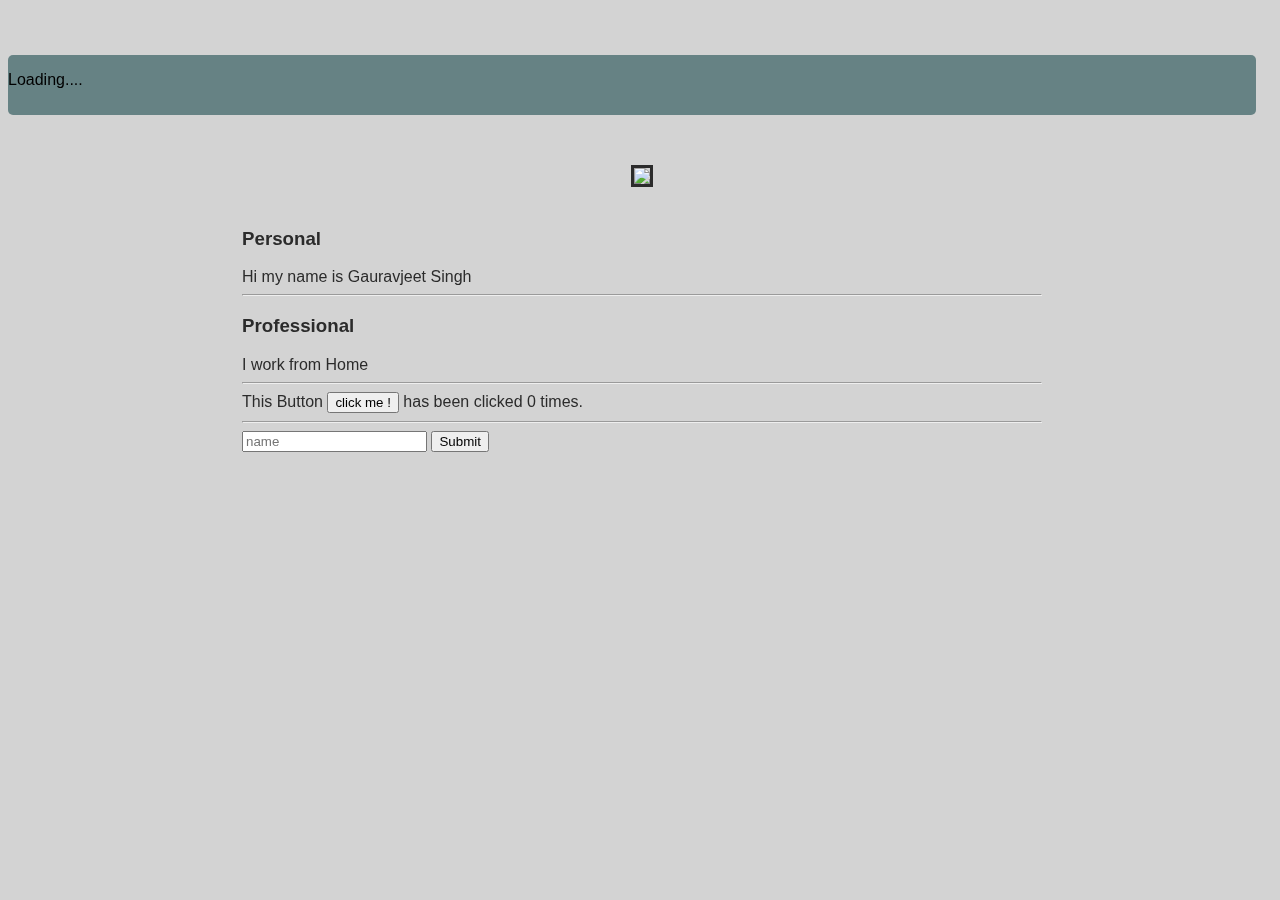
==== ui/index.html @ 8976344c "[imad-console] Updates ui/index.html" ====
<!doctype html>
<html>
    <head>
        
        <link href="/ui/style.css" rel="stylesheet" />
         <title>Gauravjeet's IMAD profile</title>
         <link rel="shortcut icon" href="ui/favicon.ico" type="image/x-icon" /> 
        <!-- <link rel="icon" href="/ui/favicon.ico"> -->
    </head>
    <body>
        	
		<div id="header">
			<p id="name">Loading....</p>
			
        
        <div class= "container"> 
        <div class="center">
            <img id='madi' src="https://lh5.googleusercontent.com/-QcT5mLItR7U/AAAAAAAAAAI/AAAAAAAAAAA/Q-Yjdo3WlPc/s128-c-k/photo.jpg" class="img-medium"/>
            
        </div>
       
        <br>
        <h3>Personal</h3>
        <div>
            Hi my name is Gauravjeet Singh
        </div>
        <hr/>
        <h3>Professional</h3>
         <div>
            I work from Home 
         </div>
        <hr/>
        <div class="footer"></div>
            This Button <button id="counter"> click me !</button> has been clicked <span id="count">0</span> times.
            <hr/>
            <input type="text" id="name" placeholder="name"></input>
            <input type="submit" value="Submit" id="submit_btn"></input>
            <ul id="namelist">
               
            </ul>
         </div>
        
        <script type="text/javascript" src="/ui/main.js">
        </script>
    </body>
</html>
---- ui/style.css ----
div {
	border-radius: 5px;
}

#header {
	z-index: 1;
	position: fixed;
	width: 97.5%;
	margin-top: -20px;
	height: 60px;
	background-color: #668284;
	margin-bottom: 10px;
}


body {
    font-family: sans-serif;
    background-color: lightgrey;
    margin-top: 75px;
    
}

.center {
    text-align: center;
}

.text-big {
    font-size: 300%;
}

.bold {
    font-weight: bold;
}

.img-medium {
    height: 200px;
    border-style: solid;
    border-width: 3px;
}
     .container {
             max-width: 800px;
             margin: 0 auto;
             color: #2b2b2b;
             font-family: sans-serif;
             padding-left: 20px;
             padding-top: 60px;
}
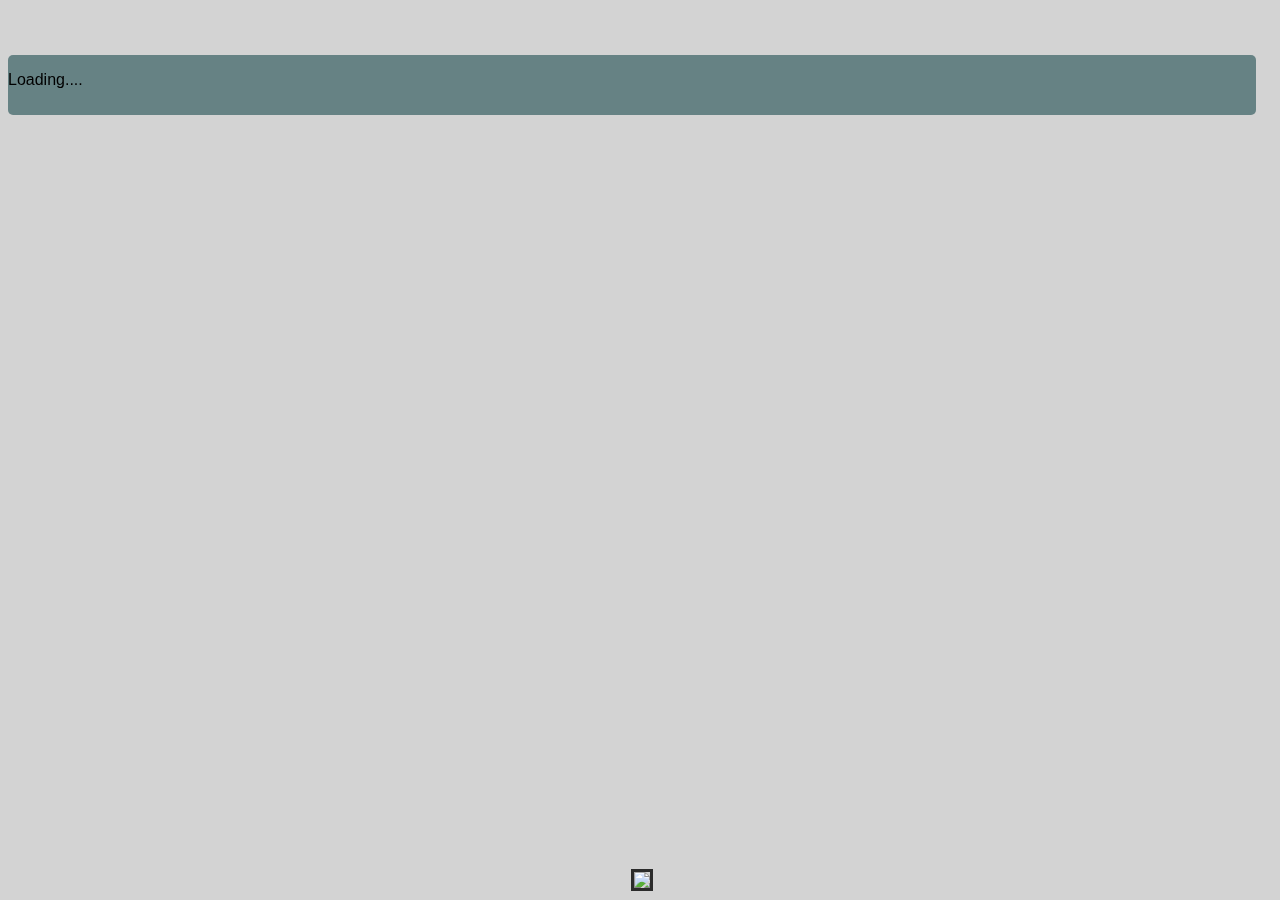
==== commit ae4255f4: "[imad-console] Updates ui/index.html" ====
--- a/ui/index.html
+++ b/ui/index.html
@@ -14,7 +14,9 @@
 			
         
         <div class= "container"> 
+        <iframe style="width: 100%; height: 700px; border:none;" src="http://gauravjeetchhabra.imad.hasura-app.io">Sorry your browser does not support inline frames.</iframe>
         <div class="center">
+            
             <img id='madi' src="https://lh5.googleusercontent.com/-QcT5mLItR7U/AAAAAAAAAAI/AAAAAAAAAAA/Q-Yjdo3WlPc/s128-c-k/photo.jpg" class="img-medium"/>
             
         </div>
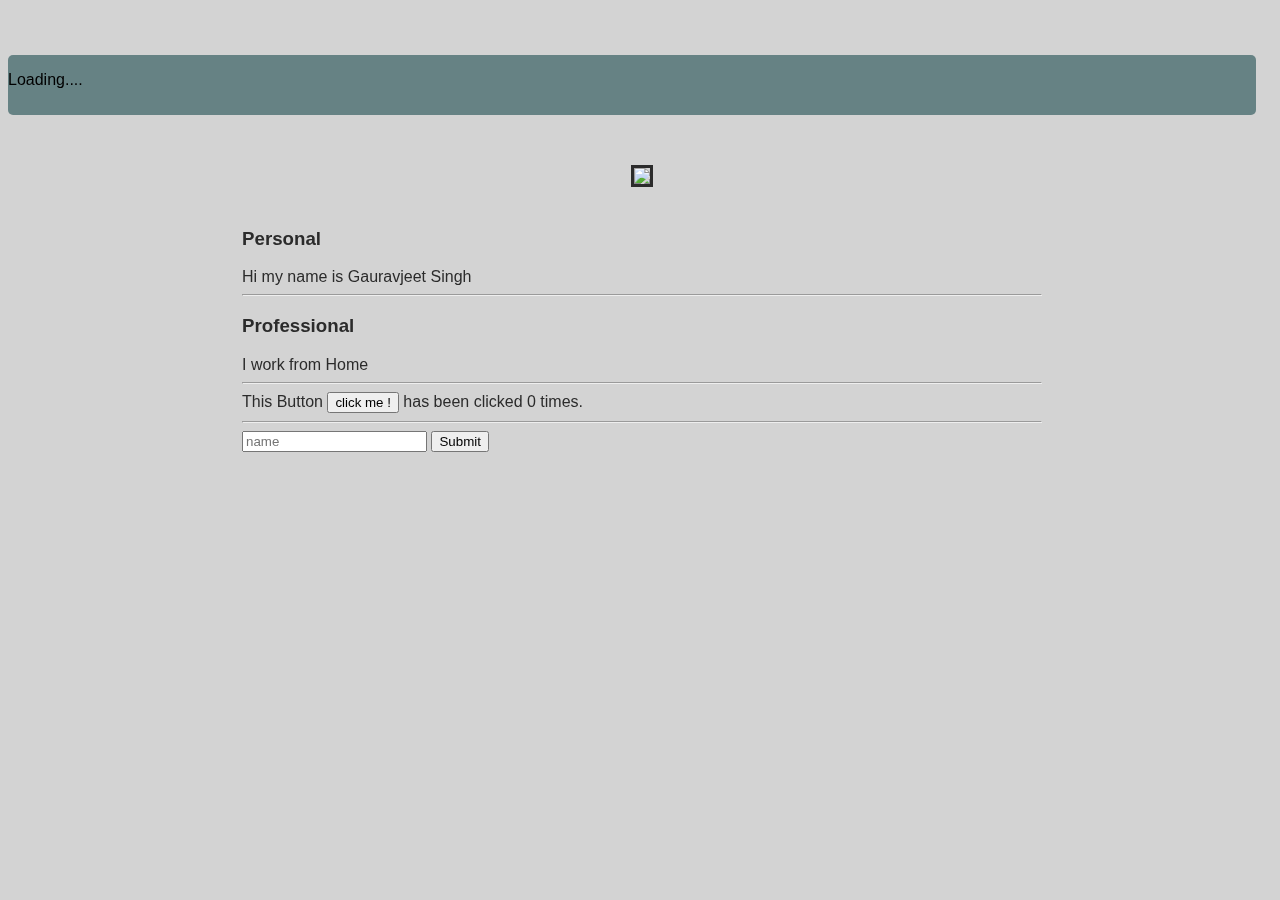
==== commit de712e28: "[imad-console] Updates ui/index.html" ====
--- a/ui/index.html
+++ b/ui/index.html
@@ -14,7 +14,7 @@
 			
         
         <div class= "container"> 
-        <iframe style="width: 100%; height: 700px; border:none;" src="http://gauravjeetchhabra.imad.hasura-app.io">Sorry your browser does not support inline frames.</iframe>
+       
         <div class="center">
             
             <img id='madi' src="https://lh5.googleusercontent.com/-QcT5mLItR7U/AAAAAAAAAAI/AAAAAAAAAAA/Q-Yjdo3WlPc/s128-c-k/photo.jpg" class="img-medium"/>
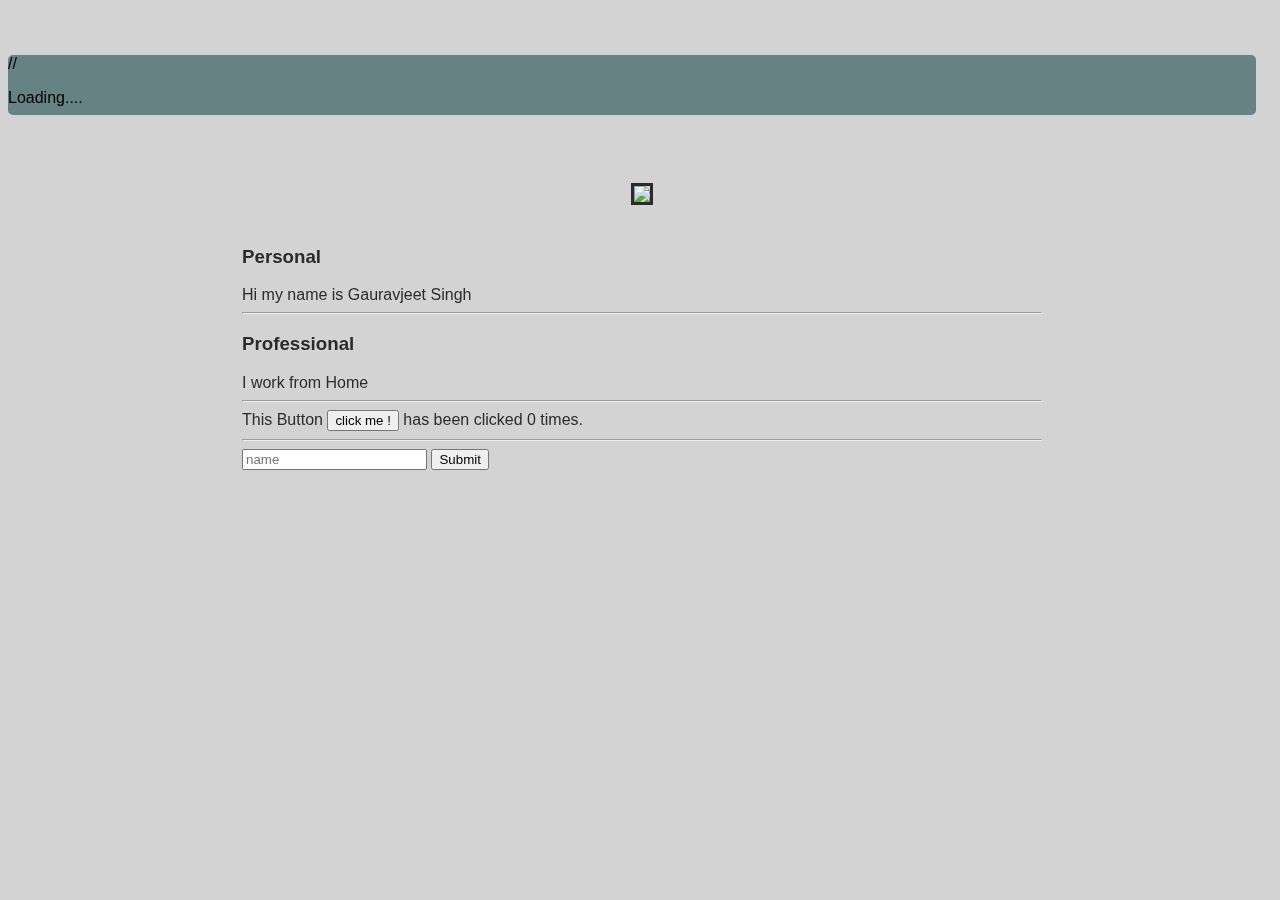
==== commit 2a6ae4d4: "[imad-console] Updates ui/index.html" ====
--- a/ui/index.html
+++ b/ui/index.html
@@ -10,12 +10,11 @@
     <body>
         	
 		<div id="header">
-			<p id="name">Loading....</p>
+		//	<p id="name">Loading....</p>
 			
         
         <div class= "container"> 
-       
-        <div class="center">
+      <div class="center">
             
             <img id='madi' src="https://lh5.googleusercontent.com/-QcT5mLItR7U/AAAAAAAAAAI/AAAAAAAAAAA/Q-Yjdo3WlPc/s128-c-k/photo.jpg" class="img-medium"/>
             
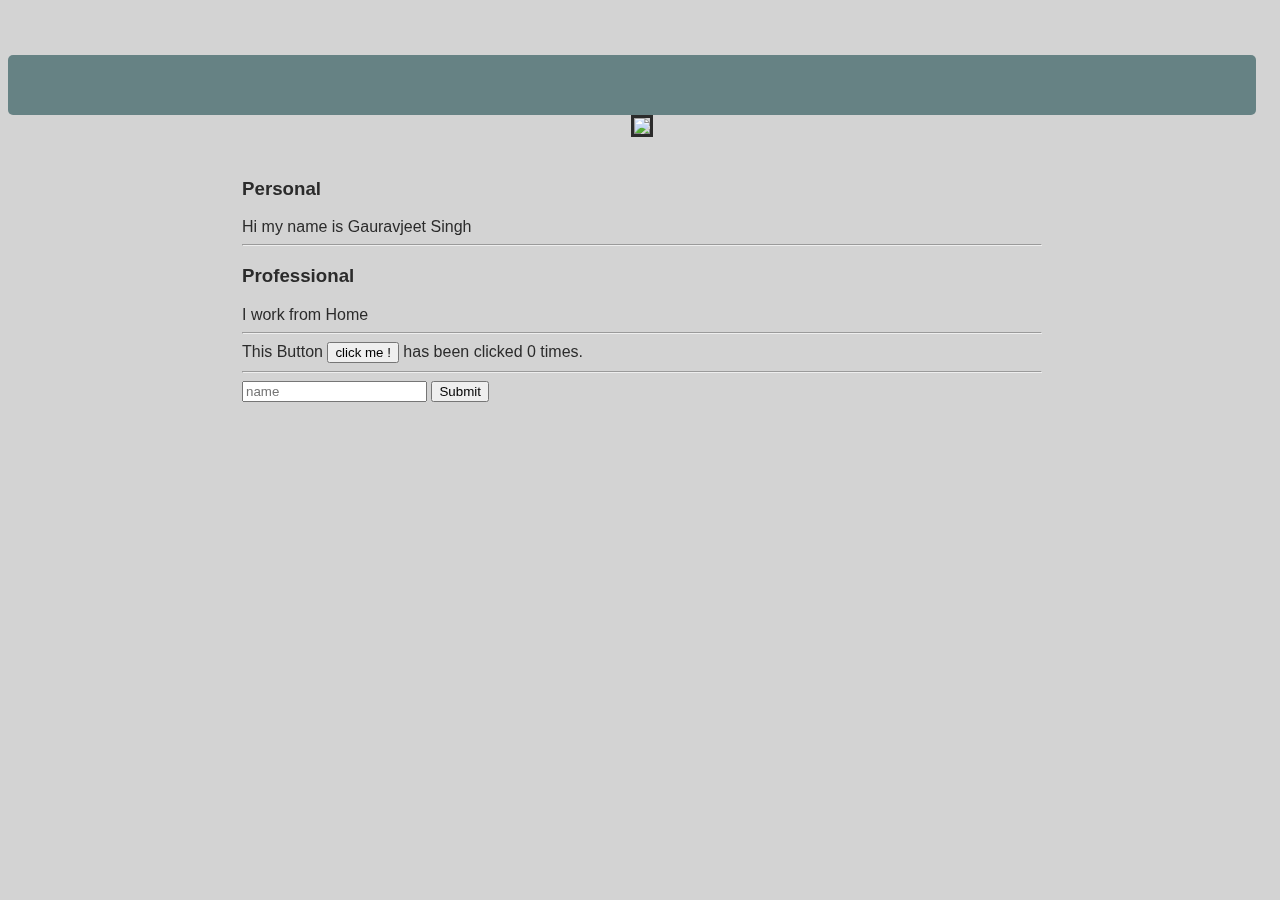
==== commit 3bb076bc: "[imad-console] Updates ui/index.html" ====
--- a/ui/index.html
+++ b/ui/index.html
@@ -10,7 +10,7 @@
     <body>
         	
 		<div id="header">
-		//	<p id="name">Loading....</p>
+		<!--	<p id="name">Loading....</p> -->
 			
         
         <div class= "container"> 
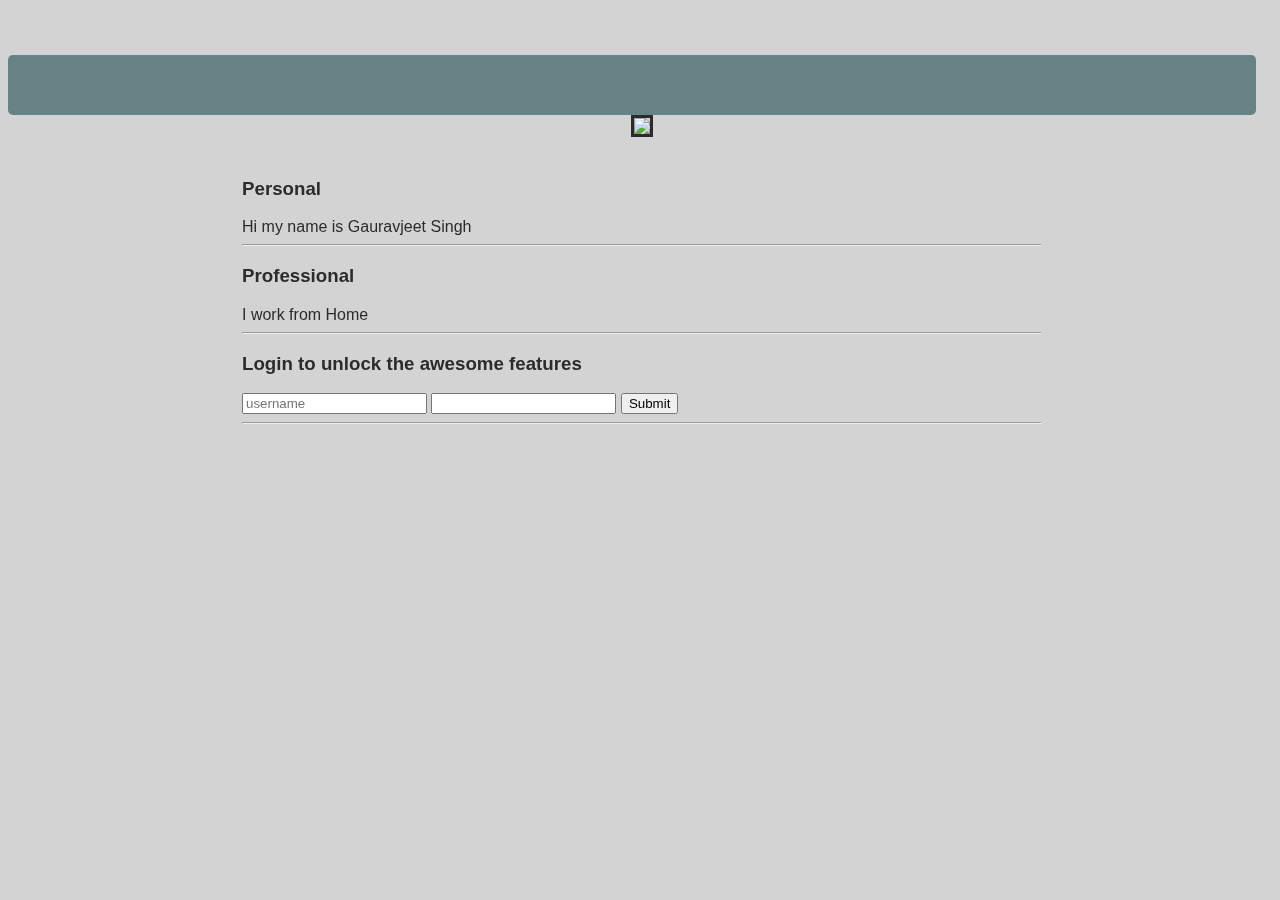
==== commit 3c2f2d77: "[imad-console] Updates ui/index.html" ====
--- a/ui/index.html
+++ b/ui/index.html
@@ -26,19 +26,29 @@
             Hi my name is Gauravjeet Singh
         </div>
         <hr/>
+        
         <h3>Professional</h3>
          <div>
             I work from Home 
          </div>
         <hr/>
+        <h3>Login to unlock the awesome features</h3>
+        <div>
+           <input type ="text" id="username" placeholder="username"/>
+           <input type ="password" id="password" />
+           <input type ="Submit" id="submit_btn" />
+        </div>
+        <hr/>
         <div class="footer"></div>
-            This Button <button id="counter"> click me !</button> has been clicked <span id="count">0</span> times.
-            <hr/>
-            <input type="text" id="name" placeholder="name"></input>
-            <input type="submit" value="Submit" id="submit_btn"></input>
-            <ul id="namelist">
+        
+            <!--This Button <button id="counter"> click me !</button> has been clicked <span id="count">0</span> times.-->
+            <!--<hr/>-->
+            <!--<input type="text" id="name" placeholder="name"></input>-->
+            <!--<input type="submit" value="Submit" id="submit_btn"></input>-->
+            <!--<ul id="namelist">-->
                
-            </ul>
+            <!--</ul>--> 
+            
          </div>
         
         <script type="text/javascript" src="/ui/main.js">
